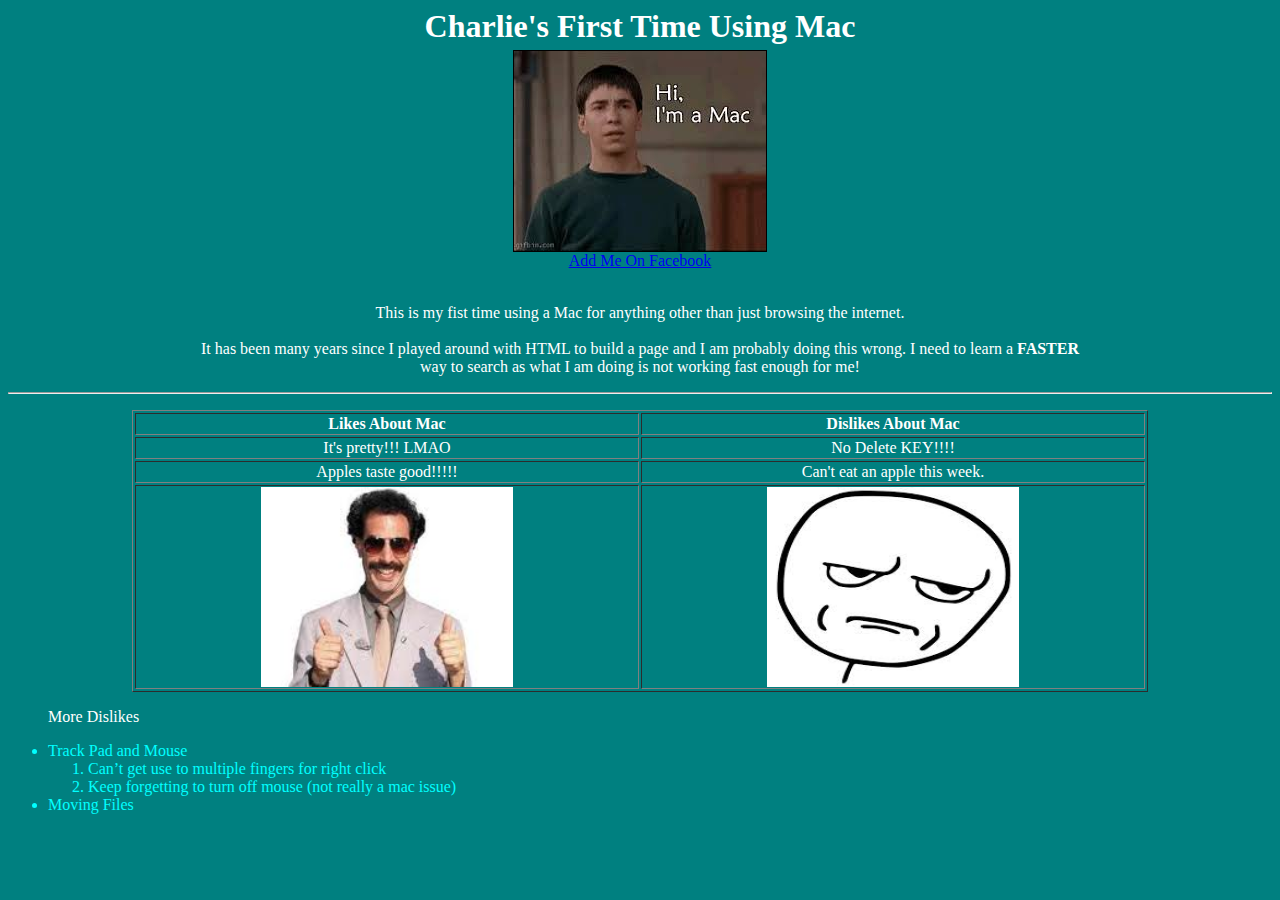
==== index2.html @ 082919f9 "Initial Commit." ====
<html>
<head>
	<title>Charlie's First Time Using Mac</title>
	<link rel="stylesheet" type="text/css" href="main2.css">
	
</head>

<body>
 
  <h1>Charlie's First Time Using Mac</h1> 
  <div style="text-align:center">
   	<img src="images/mac.jpeg" alt="Charlie Profile Pic" width=252 height=200 border="1px"><br>
   	<a href="http://www.facebook.com" target="_blank">Add Me On Facebook</a><br><br>

   	
     <p>This is my fist time using a Mac for anything other than just browsing the internet.

    <BR><BR>
   It has been many years since I played around with HTML to build a page and I am probably doing this wrong.  I need to learn a <b>FASTER</b><br> way to search as what I am doing is not working fast enough for me!
  </div>
  <hr /> 
  </p>
  <div style="text-align:center" color="white">
  <table align="center" color="white" border="1">
  	<tr>
  		<th width="500">Likes About Mac</th>
  		<th width="500">Dislikes About Mac</th>
  	</tr>
  	<tr>
  		<td align="center" valign="middle" color="white">It's pretty!!! LMAO</td>
  		<td align="center" valign="middle">No Delete KEY!!!!</td>
  	<tr>
  		<td align="center" valign="middle">Apples taste good!!!!!</td>
  		<td align="center" valign="middle">Can't eat an apple this week.</td>
  	</tr>
  	<tr>
  		<td align="center" valign="middle"><img src="images/thumbsup.jpeg" alt="Charlie Profile Pic" width=252 height=200 align="profilePic"></td>
  		<td align="center" valign="middle"><img src="images/angry.jpeg" alt="Charlie Profile Pic" width=252 height=200 align="profilePic"></td>
  	</tr>
  </table>
 </div>
 <div class="moreDislikes">
 <ul>
    <p>More Dislikes</p>
    <li>Track Pad and Mouse
      <ol>
        <li>Can&rsquo;t get use to multiple fingers for right click</li>
        <li>Keep forgetting to turn off mouse &#40;not really a mac issue&#41;</li>
      </ol>
    </li>
    <li>Moving Files</li>
  </ul>
</div>
</body>
</html>
---- main2.css ----
body{
	background: teal;
    text-align: center;
}
h1 {
    text-align: center;
    color: white;
    font face: 
    font-size: 20px;
    margin: 0px auto;
    padding: 0px 0px 5px 0px;
}
p{
    color: white;
}
table{
    color:white;
}
.moreDislikes{
    color:#00FFFF;
    text-align: left;
}
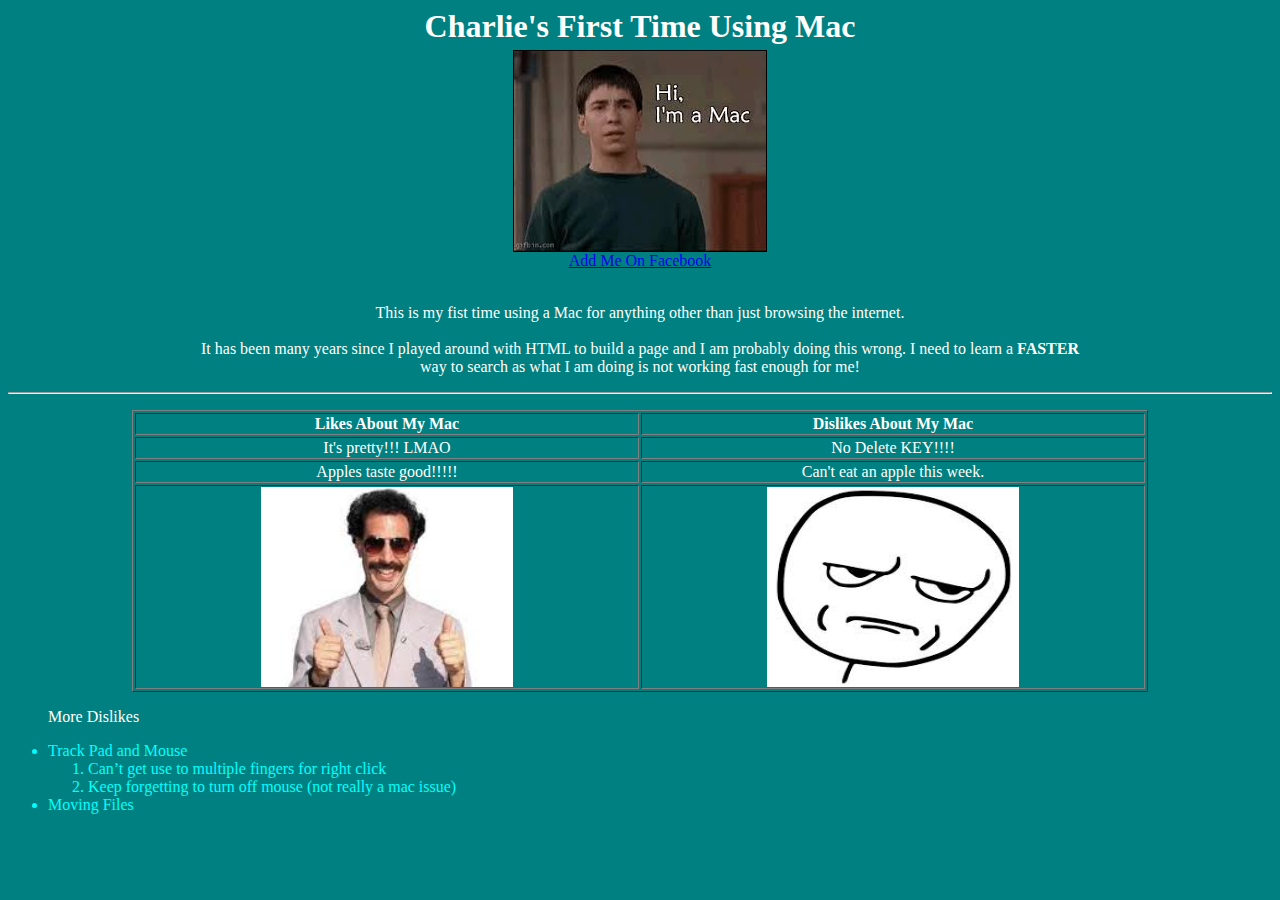
==== commit e4d26f70: "Test Changes" ====
--- a/index2.html
+++ b/index2.html
@@ -23,8 +23,8 @@
   <div style="text-align:center" color="white">
   <table align="center" color="white" border="1">
   	<tr>
-  		<th width="500">Likes About Mac</th>
-  		<th width="500">Dislikes About Mac</th>
+  		<th width="500">Likes About My Mac</th>
+  		<th width="500">Dislikes About My Mac</th>
   	</tr>
   	<tr>
   		<td align="center" valign="middle" color="white">It's pretty!!! LMAO</td>
